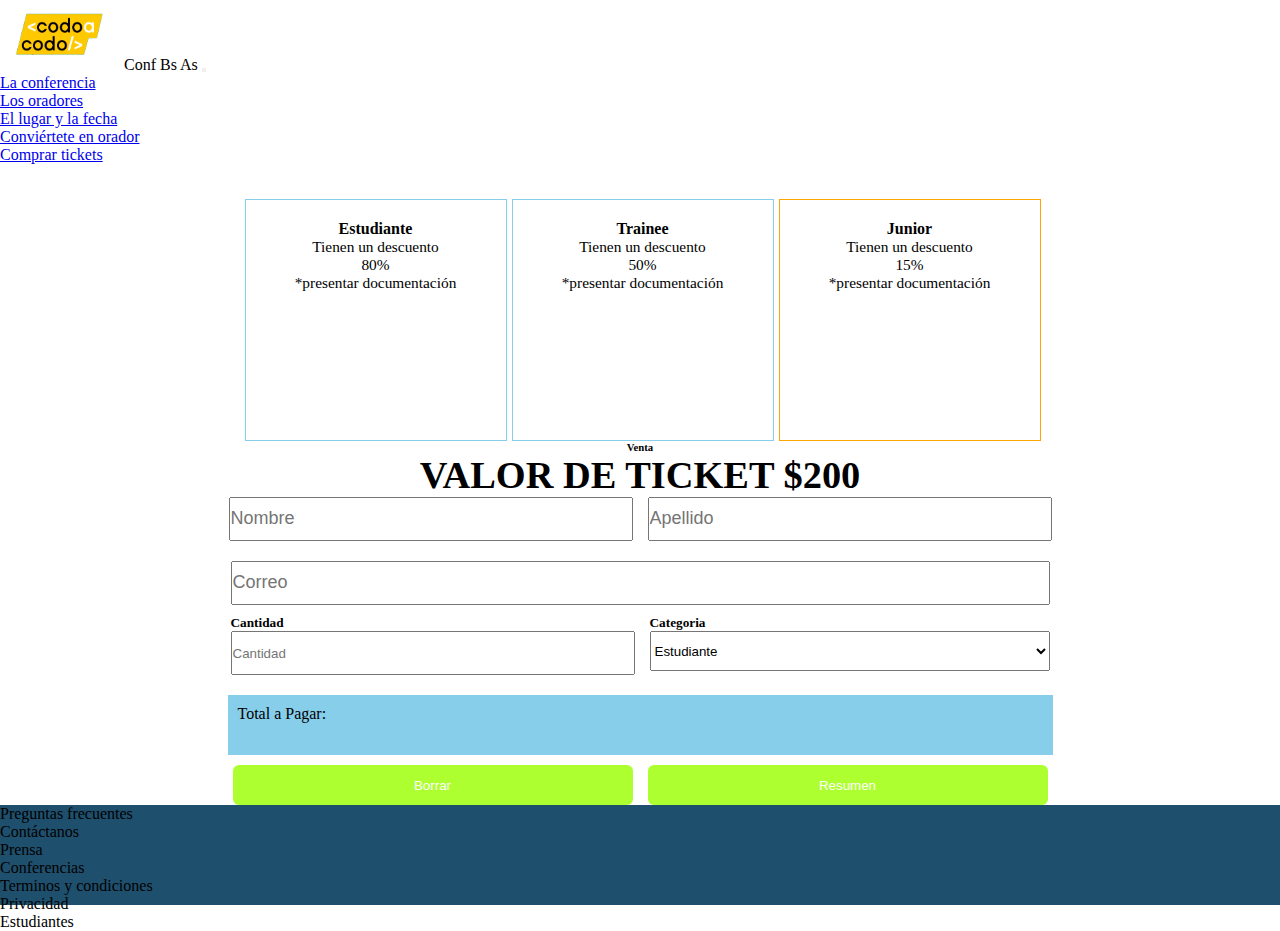
==== comprarTickets.html @ ebc5612d "Agrego funcionalidad comprarTickets con Js" ====
<!DOCTYPE html>
<html lang="en">

<head>

    <title>Codo a Codo 4.0</title>
    <link rel="shortcut icon" href="img/codoacodo.png">
    <link rel="stylesheet" href="style.css">
    <link href="https://cdn.jsdelivr.net/npm/bootstrap@5.1.3/dist/css/bootstrap.min.css" rel="stylesheet"
        integrity="sha384-1BmE4kWBq78iYhFldvKuhfTAU6auU8tT94WrHftjDbrCEXSU1oBoqyl2QvZ6jIW3" crossorigin="anonymous">
    <script defer src="TotalPagar.js"></script>
    <!--le indicas al navegador que no ejecute el script hasta que se haya cargado todo el contenido de la página.-->
</head>


<body>

    <header>
        <!--navbar-dark: esta clase establecerá el color del texto en claro. Esto se usa cuando se usa un color de fondo oscuro.-->
        <!--bg-dark background-color->oscuro-->
        <nav class="navbar navbar-expand-lg  navbar-dark bg-dark ">

            <div class="container">


                <!--navbar no permite margin left y right, podemos usar 
                    mx-auto para mover de lugar (se mueve hacia la derecha porque por defecto
                    se encuentra a la izquierda) o usar propiedades de flexbox
                    como ms(margin-start)->final del todo - me (margin-end)->principio (por defecto) -->

                <a class="navbar-brand">
                    <img src="img/codoacodo.png" alt="logo_codo_a_codo" width="120" height="70">
                    <span class="text-white">Conf Bs As</span>
                </a>

                <!--navbar-toggler: Clase utilizada en el botón para mostrar/ocultar la barra de navegación en pantallas más pequeñas.-->

                <button class="navbar-toggler" type="button" data-bs-toggle="collapse" data-bs-target="#navbarNav"
                    aria-controls="navbarNav" aria-expanded="false" aria-label="Toggle navigation">
                    <span class="navbar-toggler-icon"></span>
                </button>

                <!--collapse: Clase que indica que el elemento puede colapsarse y desaparecer. En este caso, se aplica a un contenedor que agrupa los elementos de la barra de navegación.
                navbar-collapse: Clase utilizada para indicar que el elemento es un contenedor para elementos de navegación en una barra de navegación.-->
                <div class="collapse navbar-collapse justify-content-end" id="navbarNav">
                    <ul class="navbar-nav">
                        <li class="nav-item">
                            <a class="nav-link active" aria-current="page" href="index.html"> La conferencia</a>
                        </li>
                        <li class="nav-item">
                            <a class="nav-link" href="#">Los oradores</a>
                        </li>
                        <li class="nav-item">
                            <a class="nav-link " href="#">El lugar y la fecha</a>
                        </li>
                        <li class="nav-item">
                            <a class="nav-link" href="#">Conviértete en orador</a>
                        </li>
                        <li class="nav-item">
                            <a class="nav-link  text-success" href="#">Comprar tickets</a>
                        </li>
                    </ul>
                </div>
            </div>
        </nav>
    </header>

    <div class="container_tickets">

        <div class="ticket ticket_border_1">
            <h4>Estudiante</h4>
            <p>Tienen un descuento</p>
            <p>80%</p>
            <p>*presentar documentación</p>
        </div>
        <div class="ticket ticket_border_1">
            <h4>Trainee</h4>
            <p>Tienen un descuento</p>
            <p>50%</p>
            <p>*presentar documentación</p>
        </div>
        <div class="ticket ticket_border_2">
            <h4>Junior</h4>
            <p>Tienen un descuento</p>
            <p>15%</p>
            <p>*presentar documentación</p>
        </div>

    </div>


    <main>
        <!--Lo ponemos para usar la funcion reset -->
        <form action="">

            <!--formulario-->
            <div class="title_ventas">
                <h6>Venta</h6>
                <h1>VALOR DE TICKET $200</h1>
                <div class="form_ventas">
                    <input type="text" placeholder="Nombre">
                    <input type="text" placeholder="Apellido">
                </div>

                <input type="email" placeholder="Correo" id="boton_ancho">

            </div>

            <div class="selection_form">
                <div class="selection_inputs">
                    <h5>Cantidad</h5>
                    <input id="cantidad" type="text" placeholder="Cantidad">
                </div>
                <div class="selection_inputs">
                    <h5>Categoria</h5>
                    <select id="categoria" class="selection_select">
                        <option value="option1">Estudiante</option>
                        <option value="option2">Trainee</option>
                        <option value="option3">Junior</option>
                    </select>

                </div>

            </div>

            <div class="confirmacion_venta">
                <div id="total_pago"> Total a Pagar: </div>
                <div class="botones_finales">
                    <button type="reset">Borrar</button>
                    <button type="button" id="resumen">Resumen</button>

                </div>
            </div>

        </form>
    </main>


</body>

<footer>


    <div class="container">
        <div class="row mt-3 text-white align-items-center" style="height:100px">
            <div class="col-7">
                <div class="row text-center align-items-center">
                    <div class="col-3">
                        Preguntas
                        frecuentes
                    </div>
                    <div class="col-3">
                        Contáctanos
                    </div>
                    <div class="col-3">
                        Prensa
                    </div>
                    <div class="col-3">
                        Conferencias
                    </div>
                </div>
            </div>
            <div class="col-5">
                <div class="row text-center align-items-center ">
                    <div class="col-4">
                        Terminos y
                        condiciones
                    </div>
                    <div class="col-4">
                        Privacidad
                    </div>
                    <div class="col-4">
                        Estudiantes
                    </div>

                </div>
            </div>
        </div>

    </div>

</footer>


</html>
---- style.css ----
*{
    margin: 0;
    padding: 0;
}

h1{
    font-size: 3vw;
}

p{
    font-size: 1.2vw;
}


#imagen_BsAs{
    margin-top:-11%;
    filter: brightness(50%);
}

.text_image{
    margin-right: 9%;
    margin-top: -3%;
}

.card-text{
    text-align: left;
    font-size: 0.80rem;
}


.BsAs_info{
    text-align: left;
    font-size: 0.80rem;
}

textarea::placeholder{
    font-size: 25px;
}

#carousel_text{
    font-size: 0.3vw;
}

.container_tickets{
    display: flex;
    justify-content: center;
    margin-top: 35px;
}

.ticket{
    height: 220px;
    width: 260px;
    margin-left: 5px;
    text-align: center;
    padding-top: 20px;
    cursor: pointer;
}

.ticket_border_1{
    border: solid skyblue 1px;
}
.ticket_border_2{
    border: solid orange 1px;
}

.title_ventas{
    display: flex;
    align-items: center;
    flex-direction: column;
}

.title_ventas input{
    width: 400px;
    height: 40px;
}

.title_ventas input::placeholder{
 font-size: 18px;
}

.form_ventas{
    display: flex;
    gap:15px; /*espaciado entre elementos*/
}

#boton_ancho{
    margin-top: 20px;
    width: 815px;
    margin-bottom: 10px;
}

.selection_form{
    display: flex;
    justify-content: center;
    gap:15px
}

.selection_inputs{
    justify-content: center;
}

.selection_inputs input,select{
    width: 400px;
    height: 40px;

}

.confirmacion_venta{
    display: flex;
    flex-direction: column;
    align-items: center;
}

#total_pago{
    margin-top: 20px;
    height:50px;
    width: 815px;
    margin-bottom: 10px;
    background-color: skyblue;
    padding-top:10px;
    padding-left: 10px;
}

.botones_finales{
    display: flex;
    gap:15px;
}

.botones_finales button{
    width: 400px;
    height: 40px;
    background-color: greenyellow;
    color:white;
    border:none;
    border-radius: 6px;
}

footer{
    background-color: rgb(30,79, 109);
}


@media screen and (max-width: 575px) {
    /* Estilos para pantallas menores o iguales a 576px */
  
}
  
@media screen and (min-width: 576px) and (max-width: 767px) {
/* Estilos para pantallas mayores o iguales a 576px y menores o iguales a 768px */
}

@media screen and (min-width: 768px) and (max-width: 991px) {
/* Estilos para pantallas mayores o iguales a 768px y menores o iguales a 992px */
}
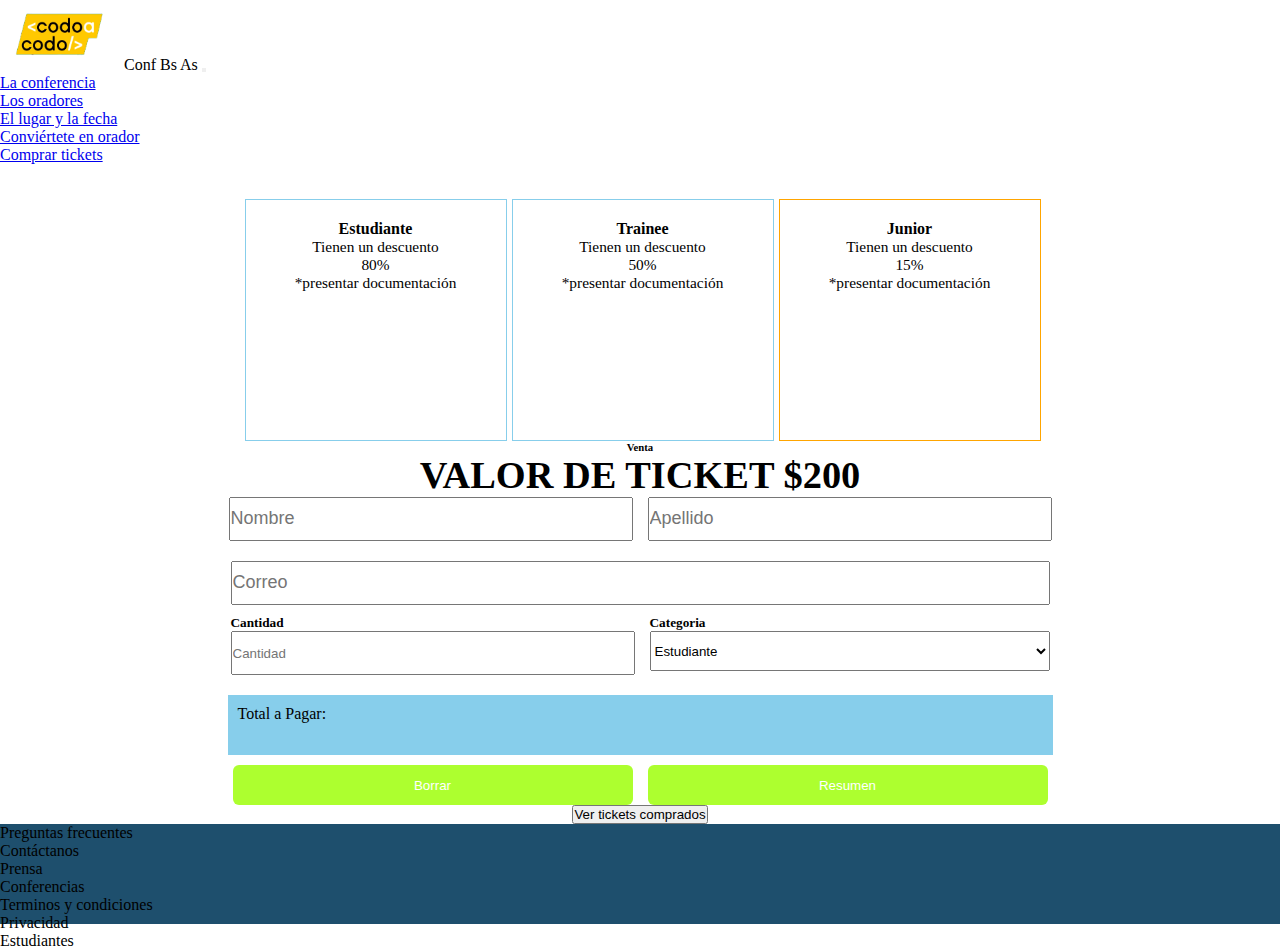
==== commit 2e21df2d: "agrego boton para ver tickets y actualizo vista datos.php" ====
--- a/comprarTickets.html
+++ b/comprarTickets.html
@@ -2,13 +2,14 @@
 <html lang="en">
 
 <head>
-
+    <meta charset="utf-8">
     <title>Codo a Codo 4.0</title>
     <link rel="shortcut icon" href="img/codoacodo.png">
     <link rel="stylesheet" href="style.css">
     <link href="https://cdn.jsdelivr.net/npm/bootstrap@5.1.3/dist/css/bootstrap.min.css" rel="stylesheet"
         integrity="sha384-1BmE4kWBq78iYhFldvKuhfTAU6auU8tT94WrHftjDbrCEXSU1oBoqyl2QvZ6jIW3" crossorigin="anonymous">
     <script defer src="TotalPagar.js"></script>
+    <script defer src="activePage.js"></script>
     <!--le indicas al navegador que no ejecute el script hasta que se haya cargado todo el contenido de la página.-->
 </head>
 
@@ -91,29 +92,29 @@
 
     <main>
         <!--Lo ponemos para usar la funcion reset -->
-        <form action="">
+        <form action="datos.php" method="post">
 
             <!--formulario-->
             <div class="title_ventas">
                 <h6>Venta</h6>
                 <h1>VALOR DE TICKET $200</h1>
                 <div class="form_ventas">
-                    <input type="text" placeholder="Nombre">
-                    <input type="text" placeholder="Apellido">
+                    <input type="text" placeholder="Nombre" name="name">
+                    <input type="text" placeholder="Apellido" name="lastName">
                 </div>
 
-                <input type="email" placeholder="Correo" id="boton_ancho">
+                <input type="email" placeholder="Correo" id="boton_ancho" name="email" required>
 
             </div>
 
             <div class="selection_form">
                 <div class="selection_inputs">
                     <h5>Cantidad</h5>
-                    <input id="cantidad" type="text" placeholder="Cantidad">
+                    <input id="cantidad" type="text" placeholder="Cantidad" name="cantidad">
                 </div>
                 <div class="selection_inputs">
                     <h5>Categoria</h5>
-                    <select id="categoria" class="selection_select">
+                    <select id="categoria" class="selection_select" name="categoria">
                         <option value="option1">Estudiante</option>
                         <option value="option2">Trainee</option>
                         <option value="option3">Junior</option>
@@ -125,11 +126,14 @@
 
             <div class="confirmacion_venta">
                 <div id="total_pago"> Total a Pagar: </div>
-                <div class="botones_finales">
+                <input type="hidden" name="totalPagar" id="totalPago">
+                <div class="botones_finales mb-3">
                     <button type="reset">Borrar</button>
-                    <button type="button" id="resumen">Resumen</button>
+                    <button type="submit" id="resumen">Resumen</button>
 
                 </div>
+
+                <a href="datos.php"><button type="button" class="btn btn-success">Ver tickets comprados</button></a>
             </div>
 
         </form>
